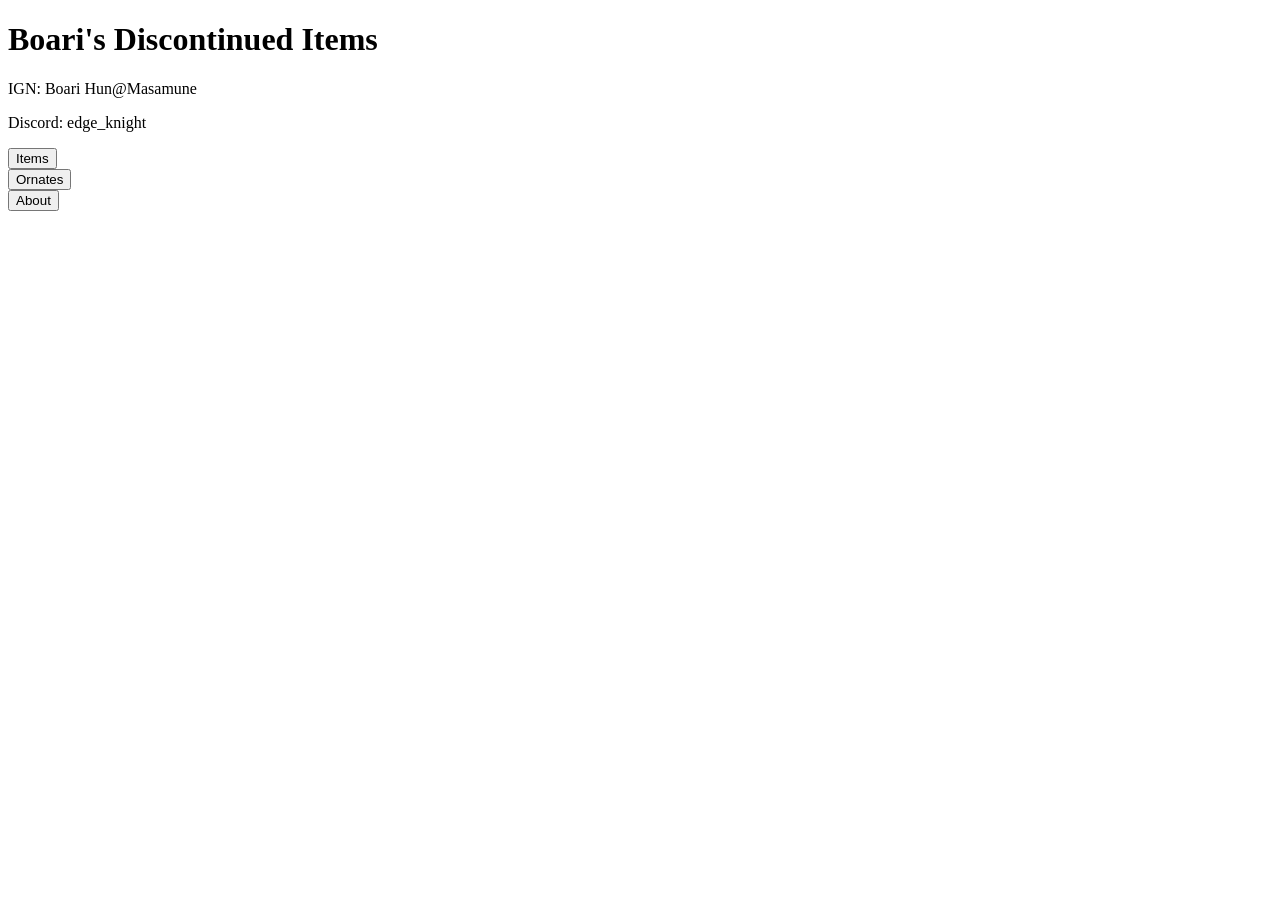
==== index.html @ 0361dc8f "Add files via upload" ====
<!DOCTYPE html>

<html lang="en">
<head>
<meta charset="utf-8"/>
<meta content="IE=edge" http-equiv="X-UA-Compatible"/>
<meta content="width=device-width, initial-scale=1.0" name="viewport"/>
<title>FFXIV Legacy Tracker | Hosted Collection</title>
<link href="assets/images/favicon.png" rel="shortcut icon" type="image/x-icon"/>
<link href="assets/styles/styles.css" rel="stylesheet"/>
<link href="assets/styles/home.css" rel="stylesheet"/>
</head>
<body data-mode="readonly">
<div class="container flex">
<div class="main secondMain">
<div class="decoration">
<div class="headerPad"><header class="site-header">
<h1>Boari's Discontinued Items</h1>
<p class="site-identity">IGN: Boari Hun@Masamune</p>
<p class="site-identity">Discord: edge_knight</p>
</header><div class="inner innerHome"><div class="box homeBox"><a class="navHome" href="tracker.html"><button class="navBtn" type="button"><span class="navText">Items</span></button></a><div class="divider"></div><a class="navHome" href="ornates.html"><button class="navBtn" type="button"><span class="navText">Ornates</span></button></a><div class="divider"></div><a class="navHome" href="about.html"><button class="navBtn" type="button"><span class="navText">About</span></button></a></div></div></div>
</div>
</div>
</div>
</body>
</html>
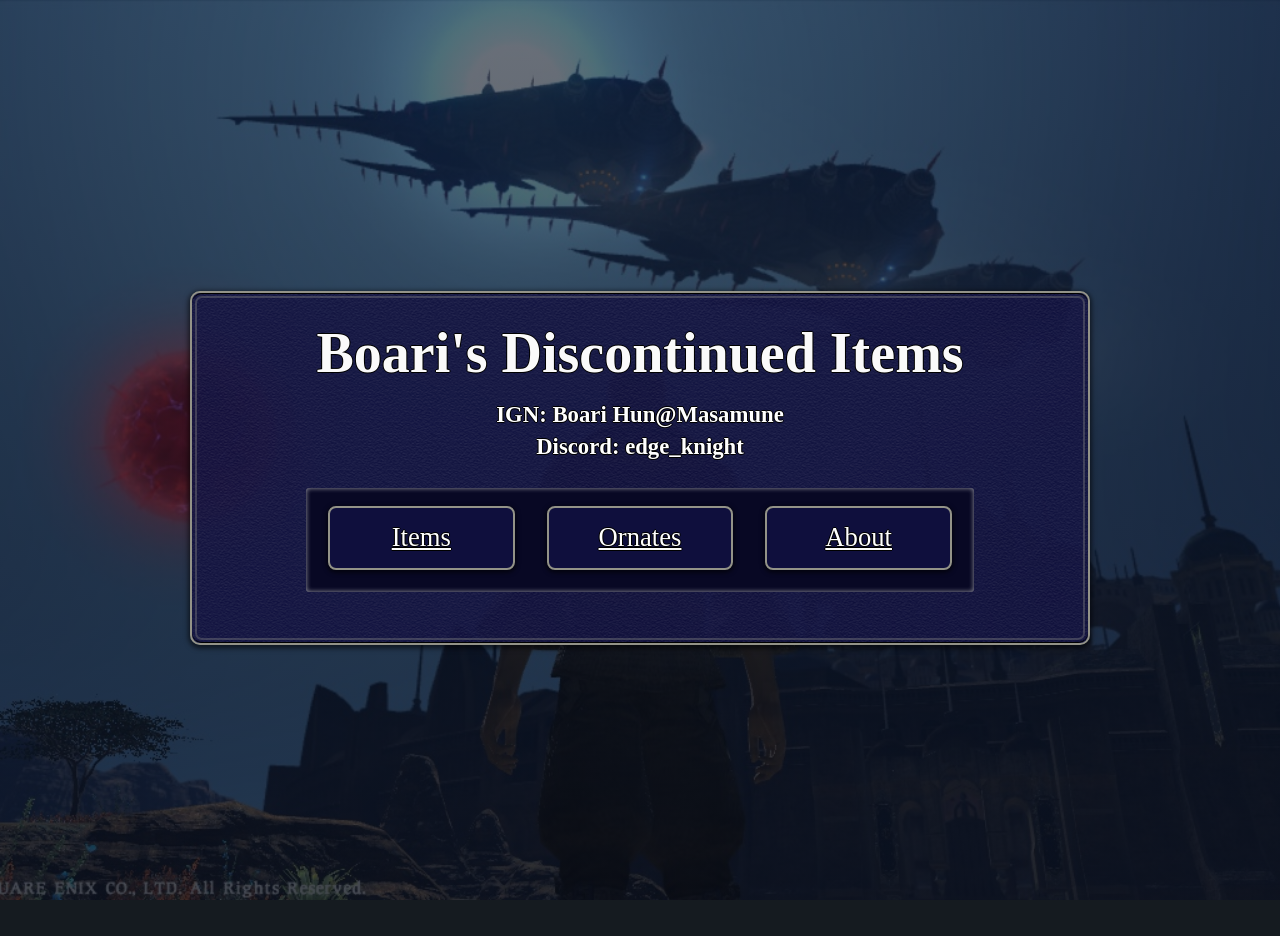
==== commit 7b997a09: "Add files via upload" ====
--- a/index.html
+++ b/index.html
@@ -6,9 +6,10 @@
 <meta content="IE=edge" http-equiv="X-UA-Compatible"/>
 <meta content="width=device-width, initial-scale=1.0" name="viewport"/>
 <title>FFXIV Legacy Tracker | Hosted Collection</title>
-<link href="assets/images/favicon.png" rel="shortcut icon" type="image/x-icon"/>
+<link href="assets/images/favicon.png" rel="icon" type="image/png"/>
 <link href="assets/styles/styles.css" rel="stylesheet"/>
 <link href="assets/styles/home.css" rel="stylesheet"/>
+<script defer="" src="assets/js/site-ui.js"></script>
 </head>
 <body data-mode="readonly">
 <div class="container flex">
--- a/assets/styles/styles.css
+++ b/assets/styles/styles.css
@@ -0,0 +1,304 @@
+body,
+html {
+    margin: 0;
+    padding: 0;
+}
+
+.container {
+    justify-content: center;
+    font-family: Georgia, 'Times New Roman', serif;
+    background-color: #151b20;
+    background-image: linear-gradient(rgba(7, 18, 34, 0.60), rgba(9, 14, 26, 0.76)), url('../images/backgroundCollection.jpg');
+    background-size: cover;
+    background-position: center;
+    background-attachment: fixed;
+    background-repeat: no-repeat;
+    overflow-y: auto;
+    min-height: 100vh;
+    height: auto;
+    padding: 18px 0;
+}
+
+.flex {
+    display: flex;
+}
+
+h1 {
+    color: rgb(250, 250, 250);
+    display: flex;
+    justify-content: center;
+    font-size: 3.5em;
+    margin-top: 0px;
+    margin-bottom: 10px;
+    text-shadow: -1px 0 black, 0 1px black, 1px 0 black, 0 -1px black;
+    user-select: none;
+}
+
+h2 {
+    color: rgb(250, 250, 250);
+    display: flex;
+    font-size: 1.8em;
+    justify-content: center;
+    margin-bottom: 15px;
+    text-shadow: -1px 0 black, 0 1px black, 1px 0 black, 0 -1px black;
+    user-select: none;
+}
+
+hr {
+    color: rgba(128, 128, 128, 0.25);
+    width: 40%;
+    margin: 0 auto;
+}
+
+a {
+    color: rgb(250, 250, 250);
+}
+
+ul {
+    padding-left: 0px;
+}
+
+li {
+    color: rgb(250, 250, 250);
+    display: flex;
+    justify-content: center;
+    list-style: none;
+    font-size: 1.5em;
+    margin-bottom: 5px;
+    text-shadow: -1px 0 black, 0 1px black, 1px 0 black, 0 -1px black;
+}
+
+button {
+    background: rgba(0, 0, 0, 0);
+    background-image: none;
+    color: #a5afaa;
+    border: 3.5px solid transparent;
+    border-radius: .6em;
+    padding: 2.8em;
+    /* transition: all 0.2s; */
+    background-repeat: no-repeat;
+}
+
+button:hover {
+    border-color: #fff8cc;
+    box-shadow: 0em 0em 1em 0em #fff8cc;
+}
+
+footer {
+    color: white;
+    font-size: .8em;
+    padding-top: 10px;
+    padding-bottom: 5px;
+    position: relative;
+    text-align: center;
+    bottom: 0;
+}
+
+.main {
+    backdrop-filter: blur(1px);
+    border: solid 2px #939388;
+    border-radius: 10px;
+    background-image: url(../images/texture.png);
+    background-color: #0f0f3de8;
+    box-shadow: 0 0.1em 0.3em 0.1em rgba(0, 0, 0, 0.6);
+    margin: auto;
+}
+
+.inner {
+    display: flex;
+    align-items: center;
+    flex-direction: column;
+    justify-content: center;
+    margin: 20px;
+}
+
+.decoration {
+    outline: 2px solid rgba(128, 128, 128, 0.4);
+    outline-offset: -5px;
+    border-radius: 10px;
+    border-top-width: 1px;
+    border-bottom-width: 1px;
+    border-top-style: solid;
+    border-bottom-style: solid;
+}
+
+.box {
+    background-color: #080824;
+    box-shadow: inset 0 0 5px rgba(255, 255, 255, 0.6);
+    border-radius: 3px;
+    margin: 30px;
+    padding: 1px;
+    user-select: none;
+}
+
+.nav {
+    display: flex;
+    flex-direction: row;
+    justify-content: center;
+    margin-bottom: 15px;
+    padding-bottom: 15px;
+}
+
+.navBtn {
+    border: solid 2px #939388;
+    background-image: none;
+    background-color: #0f0f3d;
+    width: 25em;
+    box-shadow: 0 0.1em 0.3em 0.1em rgba(0, 0, 0, 0.6);
+}
+
+.navText {
+    color: white;
+    font-family: Georgia, 'Times New Roman', serif;
+    font-size: 2em;
+    text-shadow: -1px 0 black, 0 1px black, 1px 0 black, 0 -1px black;
+    line-height: 0;
+}
+
+.wrapper {
+    position: absolute;
+    top: 50%;
+    left: 50%;
+    margin-right: -50%;
+    transform: translate(-50%, -50%);
+}
+
+.secondMain {
+    max-width: 900px;
+}
+
+.innerHome {
+    margin-top: 0px;
+    margin-bottom: 0px;
+}
+
+.headerPad {
+    padding-top: 25px;
+}
+
+.trademark {
+    margin-top: 5px;
+    margin-bottom: 0px;
+}
+
+code {
+    background: rgba(255,255,255,0.12);
+    border-radius: 4px;
+    padding: 0 4px;
+}
+
+
+/* Shared collection identity header */
+.site-header {
+    color: #fff;
+    margin: 0 auto 14px;
+    text-align: center;
+    width: 100%;
+}
+.site-header h1 {
+    display: block;
+    font-size: 3.5em;
+    line-height: 1.05;
+    margin: 0 0 18px;
+    padding: 0 12px;
+    text-align: center;
+}
+.site-identity {
+    color: #fff;
+    font-size: 1.42rem;
+    font-weight: 700;
+    line-height: 1.25;
+    margin: 4px 0;
+    text-align: center;
+    text-shadow: -1px 0 #000, 0 1px #000, 1px 0 #000, 0 -1px #000;
+}
+.top-nav {
+    gap: 12px;
+    margin: 16px auto 24px;
+    padding: 0;
+}
+.top-nav a {
+    display: block;
+    text-decoration: none;
+}
+.top-nav .navBtn {
+    align-items: center;
+    box-sizing: border-box;
+    display: flex;
+    justify-content: center;
+    min-height: 64px;
+    padding: 0 18px;
+}
+.top-nav .navText {
+    display: block;
+    line-height: 1.15;
+    text-align: center;
+    width: 100%;
+}
+@media (max-width: 772px) {
+    .site-header h1 { font-size: 3.05em; }
+    .site-identity { font-size: 1.2rem; }
+}
+@media (max-width: 520px) {
+    .site-header h1 { font-size: 2.5em; }
+    .top-nav { gap: 8px; }
+}
+
+/* FFXIV cursor set. Keep each role isolated so individual cursor files can be swapped later. */
+html,
+body {
+    cursor: url('../cursors/primary.cur'), auto;
+}
+
+/* Normal controls keep the primary cursor unless a more specific role applies. */
+button,
+input,
+select,
+textarea {
+    cursor: url('../cursors/primary.cur'), auto;
+}
+
+/* Anything that navigates to another page/site uses the link cursor. */
+a[href],
+a[href] * {
+    cursor: url('../cursors/link.cur'), pointer !important;
+}
+
+/* Collection items use the question cursor. */
+.item-button:not(.blank-item),
+.item-button:not(.blank-item) *,
+.ornate-tile,
+.ornate-tile * {
+    cursor: url('../cursors/question.cur'), help !important;
+}
+
+/* Selectable/copyable text uses the select cursor. */
+.site-identity,
+.aboutText,
+.timestampText,
+.trademark,
+.smallFrame #itemTitle,
+.smallFrame #itemTitle *,
+.smallFrame .item-meta,
+.smallFrame #quantity,
+.smallFrame #readonlyCount,
+.smallFrame #saveStatus,
+.smallFrame input,
+.smallFrame .universalis-link {
+    cursor: url('../cursors/select.cur'), text;
+}
+
+/* Navigation links retain the link cursor even when they contain text. */
+a[href] .navText,
+a[href].universalis-link {
+    cursor: url('../cursors/link.cur'), pointer !important;
+}
+
+/* Used during real page/data loading. */
+html.site-loading,
+html.site-loading *,
+html.site-loading body,
+html.site-loading body * {
+    cursor: url('../cursors/wait.cur'), wait !important;
+}
+
--- a/assets/styles/home.css
+++ b/assets/styles/home.css
@@ -0,0 +1,205 @@
+.navHome {
+    display: inline-block;
+    position: relative;
+    margin-top: 15px;
+}
+
+.divider {
+    display: inline-block;
+    width: 2em;
+    height: auto;
+}
+
+.homeList {
+    margin-bottom: 0;
+}
+
+.homeBox {
+    width: auto;
+    padding: 20px 30px 30px 30px;
+}
+
+/* media queries */
+
+@media (max-width: 872px) {
+    .homeBox {
+        width: min-content;
+    }
+}
+
+@media screen and (max-width: 872px) {
+    h1 {
+        text-align: center;
+        font-size: 3.2em;
+        padding: 10px 15px 10px 15px;
+    }
+}
+
+@media (max-width: 732px) {
+    .secondMain {
+        max-width: 600px;
+    }
+
+    .homeBox {
+        padding: 10px 20px 20px 20px;
+    }
+}
+
+
+@media (max-width: 612px) {
+    .secondMain {
+        max-width: 400px;
+    }
+
+    .homeBox {
+        padding: 10px 20px 20px 20px;
+    }
+}
+
+@media (max-width: 401px) {
+    .secondMain {
+        max-width: 350px;
+    }
+
+    .navBtn {
+        width: 300px;
+    }
+
+    .homeBox {
+        padding: 0px 10px 10px 10px;
+    }
+}
+/* Three-page local tracker navigation */
+.homeBox .navBtn {
+    width: 16em;
+}
+
+@media (max-width: 401px) {
+    .homeBox .navBtn {
+        width: 300px;
+    }
+}
+
+
+.homeNote {
+    color: #fff;
+    font-size: 1rem;
+    margin: 0 32px 26px;
+    text-align: center;
+    text-shadow: -1px 0 black, 0 1px black, 1px 0 black, 0 -1px black;
+}
+
+
+.homeBox .navBtn {
+    align-items: center;
+    box-sizing: border-box;
+    display: flex;
+    justify-content: center;
+    min-height: 64px;
+    padding: 0 18px;
+}
+
+.homeBox .navText {
+    line-height: 1.15;
+    text-align: center;
+    width: 100%;
+}
+
+.homeTools {
+    align-items: center;
+    display: flex;
+    flex-wrap: wrap;
+    gap: 12px;
+    justify-content: center;
+    margin: 0 24px 24px;
+}
+
+.homeToolButton {
+    background-color: #0f0f3d;
+    background-image: none;
+    border: 2px solid #939388;
+    border-radius: 8px;
+    color: #fff;
+    font-family: Georgia, 'Times New Roman', serif;
+    font-size: 1rem;
+    min-width: 180px;
+    padding: 13px 18px;
+}
+
+.homeToolStatus {
+    color: #fff;
+    flex-basis: 100%;
+    font-family: Arial, sans-serif;
+    margin: 0;
+    text-align: center;
+}
+
+.homeToolStatus:empty {
+    display: none;
+}
+
+.homeToolStatus.is-error {
+    color: #ffd2d2;
+}
+
+
+/* Reference-style home header */
+.secondMain {
+    box-sizing: border-box;
+    width: min(900px, calc(100vw - 32px));
+}
+.headerPad {
+    padding: 30px 28px 24px;
+}
+.headerPad > .top-nav {
+    margin-bottom: 12px;
+}
+.homeTools {
+    border-top: 1px solid rgba(199, 199, 186, .5);
+    margin-top: 20px;
+    padding-top: 20px;
+}
+\n\n/* Compact bordered navigation panel restored on Home. */
+.innerHome {
+    margin: 0;
+}
+.homeBox {
+    box-sizing: border-box;
+    margin: 16px auto 26px;
+    padding: 18px 22px 22px;
+    text-align: center;
+    width: fit-content;
+    max-width: calc(100% - 12px);
+}
+.homeBox .navHome {
+    margin-top: 0;
+}
+.homeBox .navBtn {
+    width: 14em;
+    min-height: 64px;
+    padding: 0 16px;
+}
+.headerPad .site-header {
+    margin-bottom: 10px;
+}
+@media (max-width: 872px) {
+    .homeBox {
+        width: min-content;
+    }
+}
+@media (max-width: 520px) {
+    .homeBox .navBtn {
+        width: 280px;
+        max-width: calc(100vw - 86px);
+    }
+    .divider {
+        display: none;
+    }
+    .homeBox .navHome {
+        display: block;
+        margin: 10px 0 0;
+    }
+    .homeBox .navHome:first-child {
+        margin-top: 0;
+    }
+}
